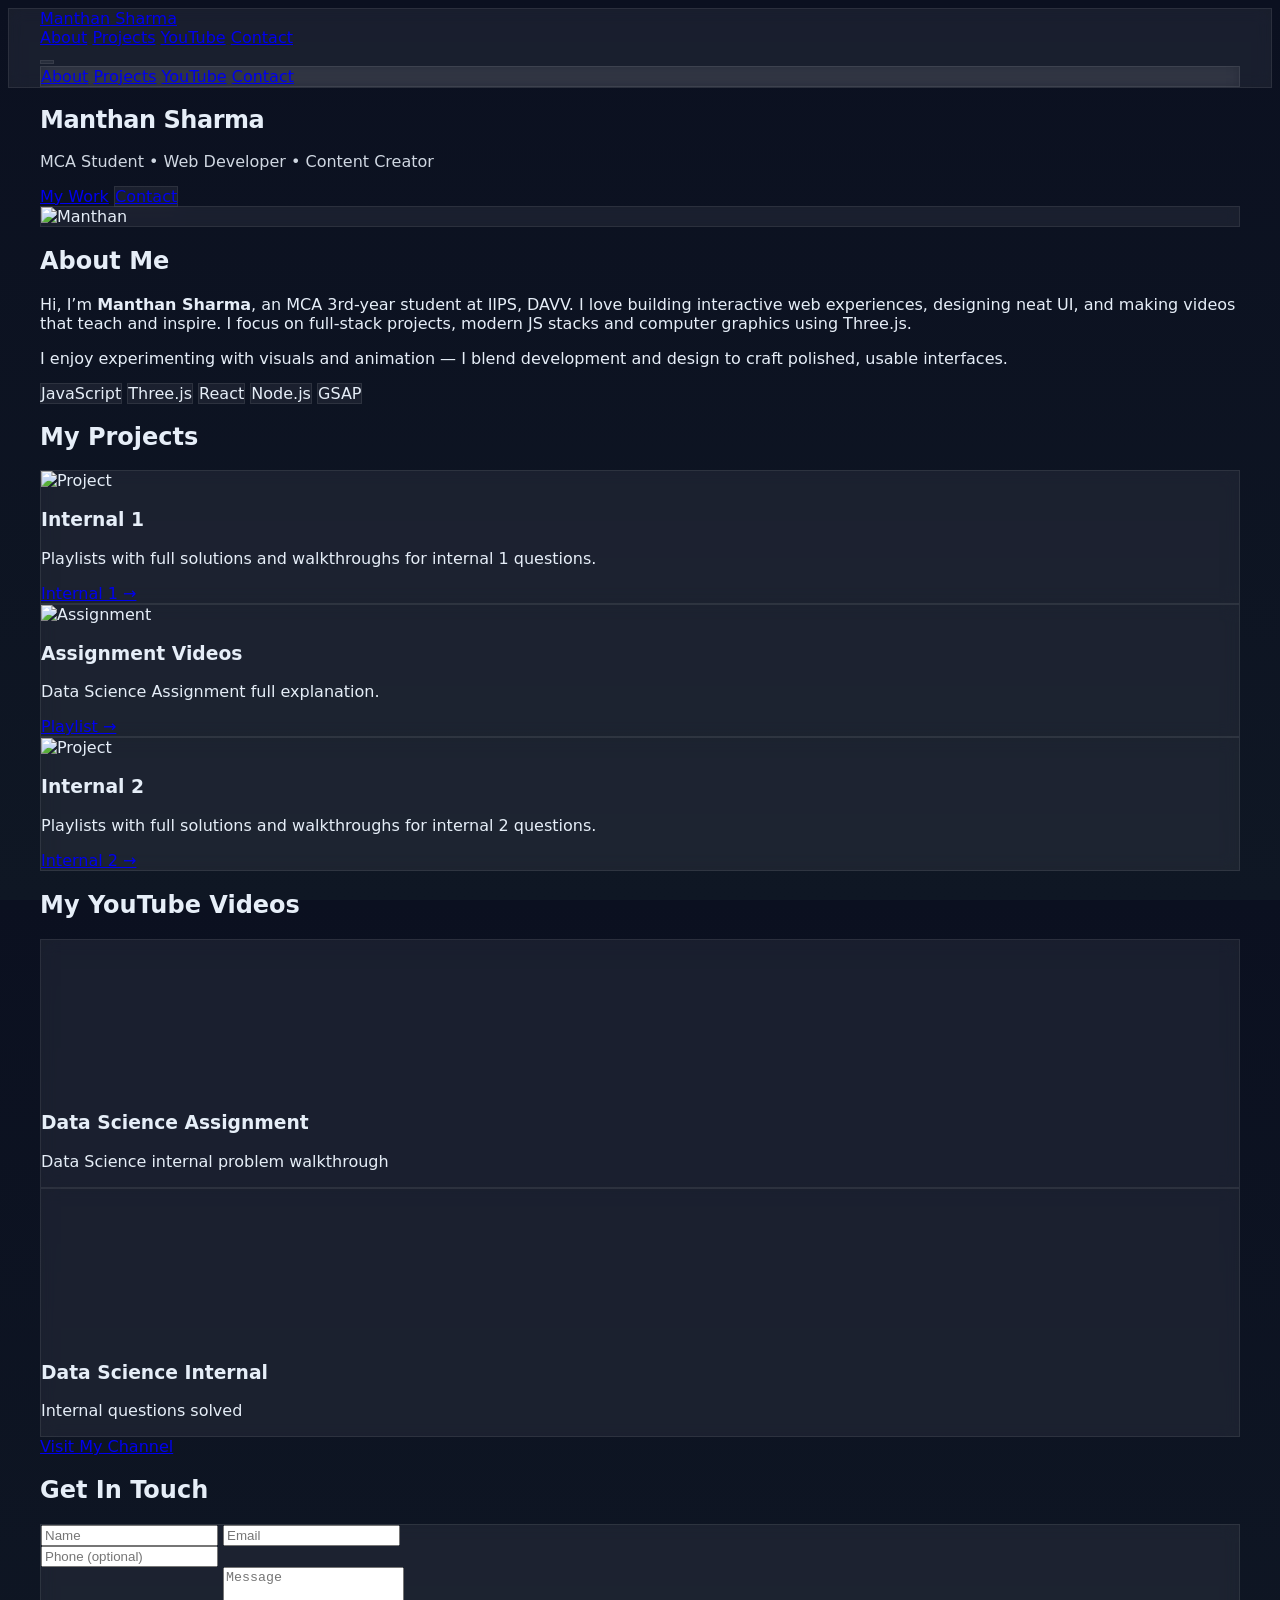
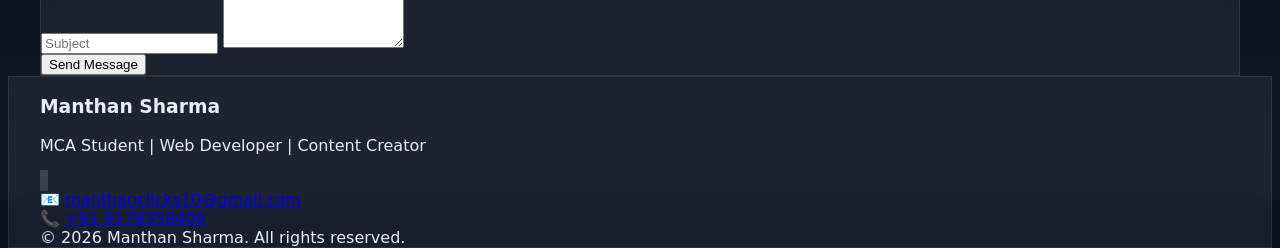
==== index.html @ 87864ecd "Add files via upload" ====
<!doctype html>
<html lang="en">
<head>
  <meta charset="utf-8" />
  <meta name="viewport" content="width=device-width,initial-scale=1" />
  <title>Manthan Sharma — Portfolio</title>
  <link rel="icon" href="/static/favicon.ico" />

  <!-- Tailwind CDN -->
  <script src="https://cdn.tailwindcss.com"></script>

  <!-- Feather icons -->
  <script src="https://cdn.jsdelivr.net/npm/feather-icons/dist/feather.min.js"></script>

  <!-- Three.js -->
  <script src="https://cdn.jsdelivr.net/npm/three@0.152.2/build/three.min.js"></script>

  <!-- GSAP + ScrollTrigger -->
  <script src="https://cdn.jsdelivr.net/npm/gsap@3.12.2/dist/gsap.min.js"></script>
  <script src="https://cdn.jsdelivr.net/npm/gsap@3.12.2/dist/ScrollTrigger.min.js"></script>

  <!-- EmailJS SDK -->
  <script src="https://cdn.emailjs.com/sdk/3.2.0/email.min.js"></script>
  <!-- Initialize EmailJS with your public key (safe to call here) -->
  <script> (function(){ try{ emailjs.init("yj4QI4a925VyUpe1t"); }catch(e){} })(); </script>

  <link rel="stylesheet" href="styles.css">
</head>
<body>

  <!-- 3D canvases (background & overlay) -->
  <canvas id="bg-canvas" class="bg-canvas"></canvas>
  <canvas id="overlay-canvas" class="front-canvas"></canvas>

  <!-- NAVBAR -->
  <header class="fixed w-full top-0 z-40">
    <nav class="glass backdrop-blur-md border-b border-white/6 py-3">
      <div class="container flex items-center justify-between">
        <a href="#" class="text-xl font-bold flex items-center gap-2">
          <span class="text-blue-400">Manthan</span><span class="hidden sm:inline"> Sharma</span>
        </a>

        <div class="hidden md:flex items-center gap-8 text-sm">
          <a href="#about" class="nav-link">About</a>
          <a href="#projects" class="nav-link">Projects</a>
          <a href="#youtube" class="nav-link">YouTube</a>
          <a href="#contact" class="nav-link">Contact</a>
        </div>

        <div class="md:hidden">
          <button id="mobile-toggle" aria-expanded="false" class="p-2 rounded-md glass" aria-label="Open menu">
            <i data-feather="menu" class="w-5 h-5"></i>
          </button>
        </div>
      </div>

      <!-- mobile menu -->
      <div id="mobile-menu" class="hidden md:hidden container mt-3">
        <div class="flex flex-col gap-3 glass p-3 rounded-lg">
          <a href="#about" class="px-2 py-2">About</a>
          <a href="#projects" class="px-2 py-2">Projects</a>
          <a href="#youtube" class="px-2 py-2">YouTube</a>
          <a href="#contact" class="px-2 py-2">Contact</a>
        </div>
      </div>
    </nav>
  </header>

  <main class="relative pt-24">

    <!-- HERO -->
    <section class="min-h-screen flex items-center">
      <div class="container text-center relative z-10">
        <h1 class="hero-title text-5xl md:text-7xl text-white mb-4">Manthan Sharma</h1>
        <p class="hero-sub text-lg md:text-2xl mb-8">MCA Student • Web Developer • Content Creator</p>
        <div class="flex justify-center gap-4">
          <a href="#projects" class="px-6 py-3 rounded-lg bg-gradient-to-r from-blue-500 to-indigo-500 shadow-lg">My Work</a>
          <a href="#contact" class="px-6 py-3 rounded-lg glass border border-white/6">Contact</a>
        </div>
      </div>
    </section>

    <!-- ABOUT -->
    <section id="about" class="py-20">
      <div class="container grid grid-cols-1 md:grid-cols-3 gap-10 items-center">
        <div class="md:col-span-1 flex justify-center">
          <div class="w-64 h-64 rounded-full overflow-hidden border-2 border-white/6 glass flex items-center justify-center">
            <img src="https://image2url.com/images/1764278096773-0f1652b8-4804-439b-aebd-63b65d48498e.jpg" alt="Manthan" class="w-full h-full object-cover">
          </div>
        </div>

        <div class="md:col-span-2 space-y-4">
          <h2 class="text-3xl font-bold">About Me</h2>
          <p class="text-lg text-gray-200">Hi, I’m <strong>Manthan Sharma</strong>, an MCA 3rd-year student at IIPS, DAVV. I love building interactive web experiences, designing neat UI, and making videos that teach and inspire. I focus on full-stack projects, modern JS stacks and computer graphics using Three.js.</p>
          <p class="text-lg text-gray-200">I enjoy experimenting with visuals and animation — I blend development and design to craft polished, usable interfaces.</p>

          <div class="flex flex-wrap gap-2 mt-4">
            <span class="px-3 py-1 rounded-full glass text-sm">JavaScript</span>
            <span class="px-3 py-1 rounded-full glass text-sm">Three.js</span>
            <span class="px-3 py-1 rounded-full glass text-sm">React</span>
            <span class="px-3 py-1 rounded-full glass text-sm">Node.js</span>
            <span class="px-3 py-1 rounded-full glass text-sm">GSAP</span>
          </div>
        </div>
      </div>
    </section>

    <!-- PROJECTS -->
    <section id="projects" class="py-20">
      <div class="container">
        <h2 class="text-3xl font-bold text-center mb-8">My Projects</h2>

        <div class="grid grid-cols-1 md:grid-cols-2 lg:grid-cols-3 gap-8">
          <!-- Project 1: Internal playlists (Gnomio removed) -->
          <article class="card bg-gray-800 glass rounded-xl p-6 flex flex-col">
            <div class="h-40 overflow-hidden rounded-md mb-4 bg-black/30 flex items-center justify-center">
              <img src="https://image2url.com/images/1764279401331-86f60283-9b0f-446c-b1e8-e09ef5b0b7e4.png" alt="Project" class="object-cover w-full h-full">
            </div>
            <h3 class="font-semibold text-xl">Internal 1 </h3>
            <p class="text-sm text-gray-300 my-3">Playlists with full solutions and walkthroughs for internal 1 questions.</p>

            <div class="mt-auto space-y-2">
              <a class="inline-flex items-center gap-2 text-blue-400" href="https://www.youtube.com/playlist?list=PLmUy2S1_SNSFQ4oB_GBX0_ZkRud8OEvOM" target="_blank" rel="noopener noreferrer">
                Internal 1 →
              </a>
            </div>
          </article>

          <!-- Project 2 -->
          <article class="card bg-gray-800 glass rounded-xl p-6">
            <div class="h-40 overflow-hidden rounded-md mb-4 bg-black/30 flex items-center justify-center">
              <img src="https://image2url.com/images/1764279180817-ac802c89-69b4-4c03-bcd7-9e21cce3e6bb.png" alt="Assignment" class="object-cover w-full h-full">
            </div>
            <h3 class="font-semibold text-xl">Assignment Videos</h3>
            <p class="text-sm text-gray-300 my-3">Data Science Assignment full explanation.</p>
            <a class="text-blue-400" href="https://youtube.com/playlist?list=PLmUy2S1_SNSHmmsEQoKNQeqJosjmOrQ9b&si=OZqTxu5M7B-wJBNk" target="_blank" rel="noopener noreferrer">Playlist →</a>
          </article>

          <!-- Project 3: Internal playlists -->
          <article class="card bg-gray-800 glass rounded-xl p-6 flex flex-col">
            <div class="h-40 overflow-hidden rounded-md mb-4 bg-black/30 flex items-center justify-center">
              <img src="https://image2url.com/images/1764279401331-86f60283-9b0f-446c-b1e8-e09ef5b0b7e4.png" alt="Project" class="object-cover w-full h-full">
            </div>
            <h3 class="font-semibold text-xl">Internal 2 </h3>
            <p class="text-sm text-gray-300 my-3">Playlists with full solutions and walkthroughs for internal 2 questions.</p>

            <div class="mt-auto space-y-2">
              <a class="inline-flex items-center gap-2 text-blue-400" href="https://youtube.com/playlist?list=PLmUy2S1_SNSF4Yy0tFCJQ9vvnSRSWj8nw&si=c_1JgtbG7HVeNprU" target="_blank" rel="noopener noreferrer">
                Internal 2 →
              </a>
            </div>
          </article>

          </div>
      </div>
    </section>


    <!-- YOUTUBE -->
    <section id="youtube" class="py-20 bg-gray-900/30">
      <div class="container">
        <h2 class="text-3xl font-bold text-center mb-8">My YouTube Videos</h2>
        <div class="grid grid-cols-1 md:grid-cols-2 gap-8">
          <div class="bg-gray-800 glass rounded-xl overflow-hidden">
            <div class="aspect-w-16 aspect-h-9">
              <iframe src="https://www.youtube.com/embed/B8eSVmIRg1I?mute=1" class="w-full h-full" allow="accelerometer; clipboard-write; encrypted-media; gyroscope; picture-in-picture" frameborder="0" allowfullscreen></iframe>
            </div>
            <div class="p-4">
              <h3 class="font-semibold">Data Science Assignment</h3>
              <p class="text-sm text-gray-300">Data Science internal problem walkthrough</p>
            </div>
          </div>

          <div class="bg-gray-800 glass rounded-xl overflow-hidden">
            <div class="aspect-w-16 aspect-h-9">
              <iframe src="https://www.youtube.com/embed/nGTBBlgRnDc?mute=1" class="w-full h-full" allow="accelerometer; clipboard-write; encrypted-media; gyroscope; picture-in-picture" frameborder="0" allowfullscreen></iframe>
            </div>
            <div class="p-4">
              <h3 class="font-semibold">Data Science Internal</h3>
              <p class="text-sm text-gray-300">Internal questions solved</p>
            </div>
          </div>
        </div>

        <div class="text-center mt-8">
          <a class="inline-flex items-center gap-2 px-6 py-3 rounded-lg bg-red-600" href="https://youtube.com/@manthansharma-y5x?si=-Dp9twKW_sTU7aF9" target="_blank" rel="noopener noreferrer">
            Visit My Channel <i data-feather="youtube" class="w-4 h-4"></i>
          </a>
        </div>
      </div>
    </section>

    <!-- CONTACT -->
    <section id="contact" class="py-20">
      <div class="container">
        <h2 class="text-3xl font-bold text-center mb-8">Get In Touch</h2>
        <div class="max-w-3xl mx-auto glass rounded-xl p-8">
          <form id="contact-form" class="space-y-4">
            <div class="grid grid-cols-1 md:grid-cols-2 gap-4">
              <input id="name" name="from_name" type="text" placeholder="Name" class="px-4 py-3 rounded-md bg-transparent border border-white/6 w-full" required>
              <input id="email" name="from_email" type="email" placeholder="Email" class="px-4 py-3 rounded-md bg-transparent border border-white/6 w-full" required>
            </div>

            <div>
              <input id="phone" name="phone" type="text" placeholder="Phone (optional)" class="px-4 py-3 rounded-md bg-transparent border border-white/6 w-full">
            </div>

            <input id="subject" name="subject" type="text" placeholder="Subject" class="px-4 py-3 rounded-md bg-transparent border border-white/6 w-full">
            <textarea id="message" name="message" rows="5" placeholder="Message" class="px-4 py-3 rounded-md bg-transparent border border-white/6 w-full" required></textarea>
            <div class="text-right">
              <button type="submit" class="px-6 py-2 rounded-md bg-blue-600">Send Message</button>
            </div>
          </form>
        </div>
      </div>
    </section>

  </main>

  <!-- FOOTER -->
  <footer class="py-8 mt-8 glass border-t border-white/6">
    <div class="container flex flex-col md:flex-row items-center justify-between gap-4">
      <div>
        <h3 class="font-bold text-lg"><span class="text-blue-400">Manthan</span> Sharma</h3>
        <p class="text-sm text-gray-300">MCA Student | Web Developer | Content Creator</p>
      </div>

      <div class="flex items-center gap-4">
        <a href="https://github.com/manthansharma17" class="p-2 rounded-full glass" aria-label="GitHub"><i data-feather="github"></i></a>
        <a href="https://www.linkedin.com/in/manthan-sharma-236976347?utm_source=share&utm_campaign=share_via&utm_content=profile&utm_medium=android_app" class="p-2 rounded-full glass" aria-label="LinkedIn"><i data-feather="linkedin"></i></a>
        <a href="https://x.com/Manthn_sharma" class="p-2 rounded-full glass" aria-label="Twitter"><i data-feather="twitter"></i></a>
        <a href="https://youtube.com/@manthansharma-y5x?si=-Dp9twKW_sTU7aF9" target="_blank" class="p-2 rounded-full glass" aria-label="YouTube"><i data-feather="youtube"></i></a>
      </div>

      <div class="text-sm text-gray-400">
        <div>📧 <a href="mailto:manthanclicks@gmail.com" class="text-blue-300">manthanclicks10@gmail.com</a></div>
        <div>📞 <a href="tel:+919179358406" class="text-blue-300">+91 9179358406</a></div>
        <div class="mt-1">&copy; <span id="year"></span> Manthan Sharma. All rights reserved.</div>
      </div>
    </div>
  </footer>

  <script defer src="app.js"></script>
</body>
</html>
---- styles.css ----
/* styles.css */
/* Base & utilities */
:root{
  --glass-bg: rgba(255,255,255,0.06);
  --glass-border: rgba(255,255,255,0.08);
  --accent: #3b82f6;
}
html,body{height:100%;}
body {
  font-family: Inter, system-ui, -apple-system, "Segoe UI", Roboto, "Helvetica Neue", Arial;
  background: linear-gradient(180deg,#0b1020 0%, #0f1724 100%);
  color: #e6eef8;
  -webkit-font-smoothing:antialiased;
  -moz-osx-font-smoothing:grayscale;
  overflow-x:hidden;
  scroll-behavior: smooth;
}

/* Canvas layers (two separate canvases) */
canvas.bg-canvas {
  position: fixed;
  inset: 0;
  width: 100%;
  height: 100%;
  z-index: -2;
  pointer-events: none;
  display:block;
}
canvas.front-canvas {
  position: absolute;
  inset: 0;
  width: 100%;
  height: 100%;
  z-index: -1;
  pointer-events: none;
}

/* Frosted glass effect */
.glass {
  background: var(--glass-bg);
  border: 1px solid var(--glass-border);
  backdrop-filter: blur(8px) saturate(1.05);
  -webkit-backdrop-filter: blur(8px) saturate(1.05);
}

/* Custom scrollbar */
::-webkit-scrollbar { width: 10px; height:10px; }
::-webkit-scrollbar-track { background: rgba(7,10,18,0.3); }
::-webkit-scrollbar-thumb { background: rgba(255,255,255,0.06); border-radius: 999px; border: 2px solid rgba(255,255,255,0.02); }
::-webkit-scrollbar-thumb:hover { background: rgba(255,255,255,0.12); }

/* Layout helpers */
section { scroll-margin-top: 86px; }
.container { max-width: 1200px; margin: 0 auto; padding-left: 1.5rem; padding-right:1.5rem; }

/* Hero text */
.hero-title { font-weight:800; letter-spacing:-0.02em; line-height:1; }
.hero-sub { opacity:0.9; }

/* Card hover */
.card {
  transition: transform .4s cubic-bezier(.2,.9,.2,1), box-shadow .3s;
  transform-origin: center;
}
.card:hover { transform: translateY(-10px) scale(1.02); box-shadow: 0 20px 50px rgba(2,6,23,0.6); }

/* Accessibility focus */
a:focus, button:focus, input:focus, textarea:focus { outline: 2px solid rgba(59,130,246,0.25); outline-offset: 2px; }

/* Responsive tweaks */
@media (max-width: 768px) {
  .hero-title { font-size: 2rem; }
}
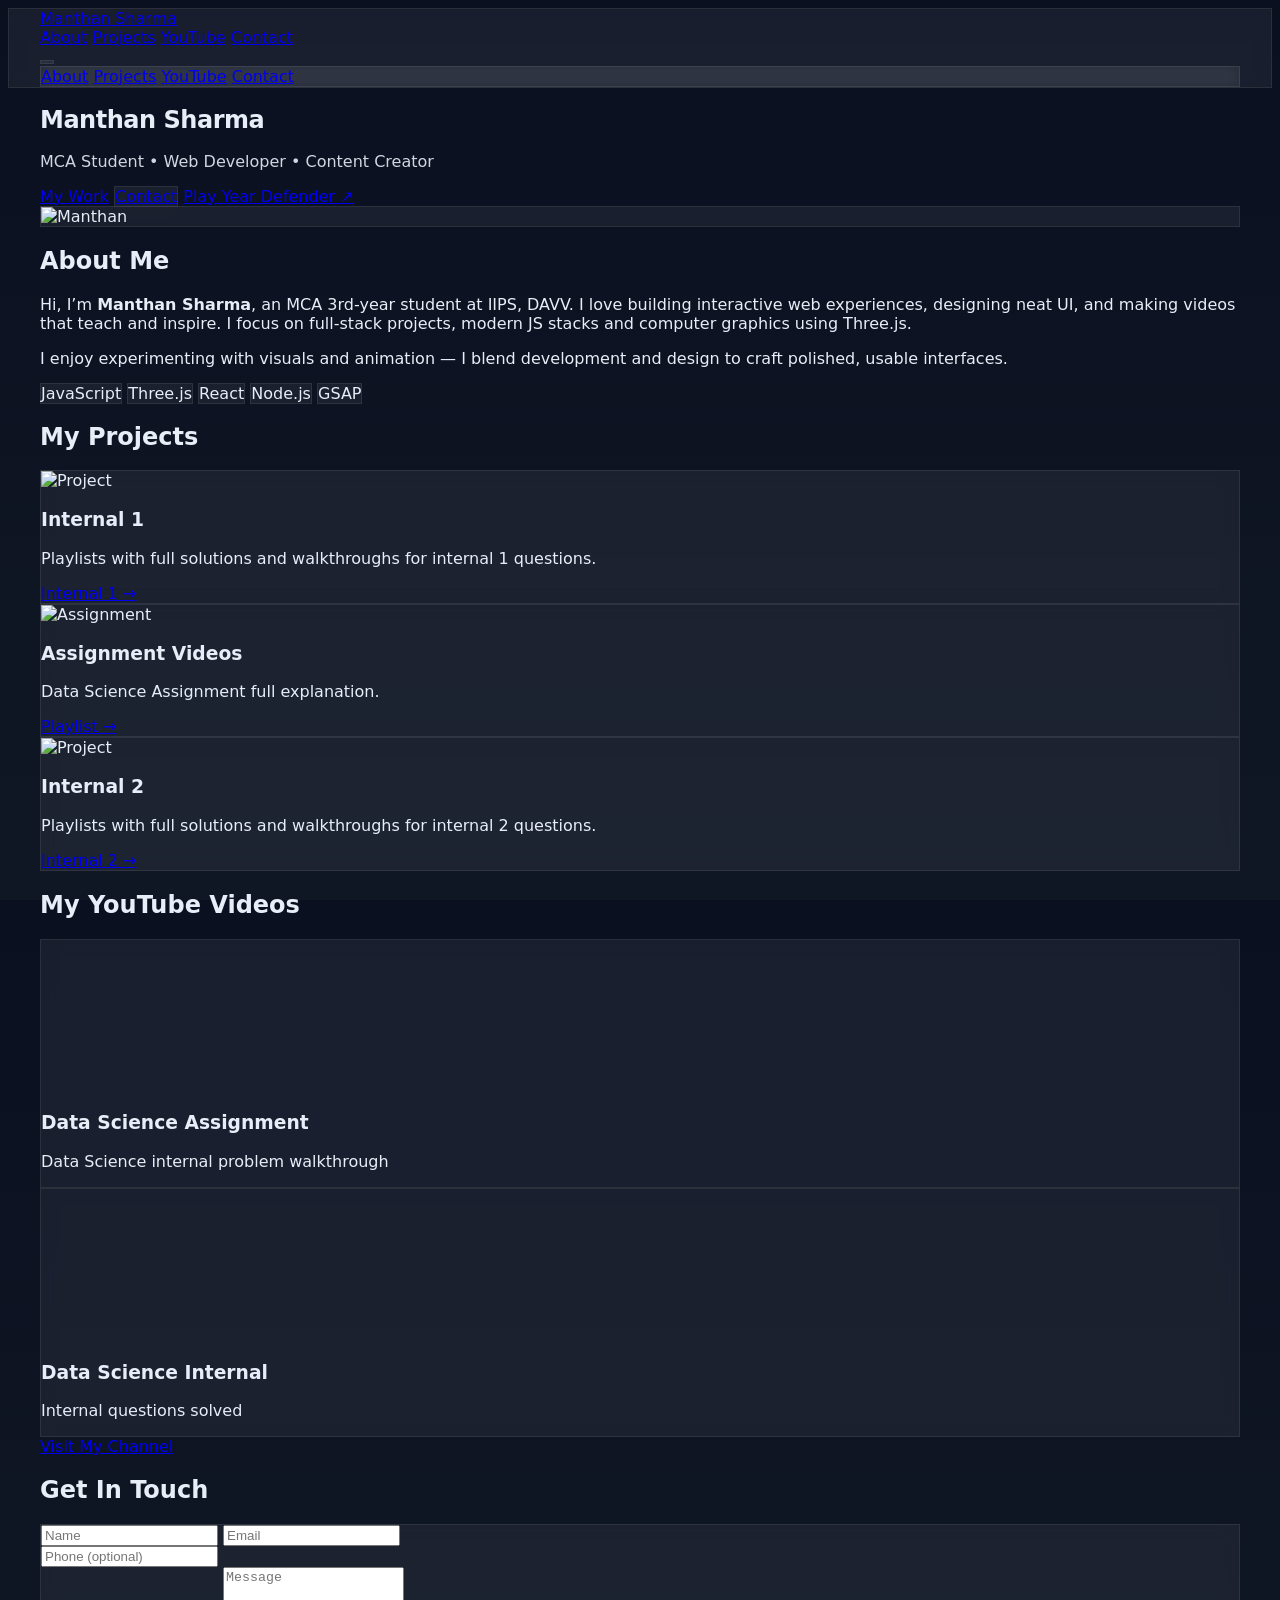
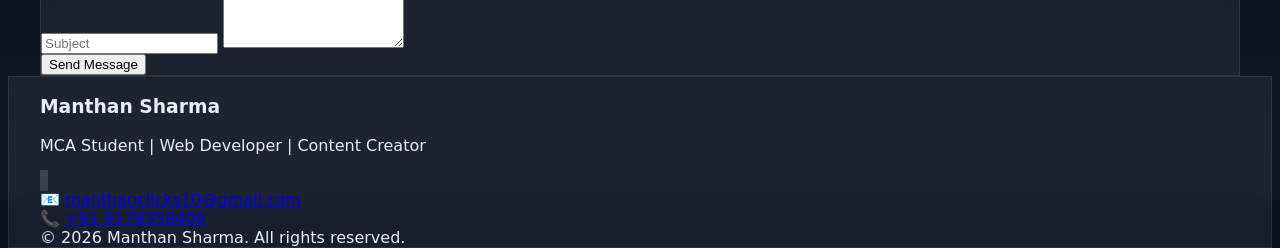
==== commit eaa1cfd6: "Add Year Defender game link to portfolio" ====
--- a/index.html
+++ b/index.html
@@ -75,7 +75,8 @@
         <p class="hero-sub text-lg md:text-2xl mb-8">MCA Student • Web Developer • Content Creator</p>
         <div class="flex justify-center gap-4">
           <a href="#projects" class="px-6 py-3 rounded-lg bg-gradient-to-r from-blue-500 to-indigo-500 shadow-lg">My Work</a>
-          <a href="#contact" class="px-6 py-3 rounded-lg glass border border-white/6">Contact</a>
+          <a href="#contact" class="px-6 py-3 rounded-lg glass border border-white/6">Contact</a>
+          <a href="./space-shooter/" class="px-6 py-3 rounded-lg border border-cyan-300/40 bg-cyan-300/10 text-cyan-200 shadow-lg">Play Year Defender ↗</a>
         </div>
       </div>
     </section>
